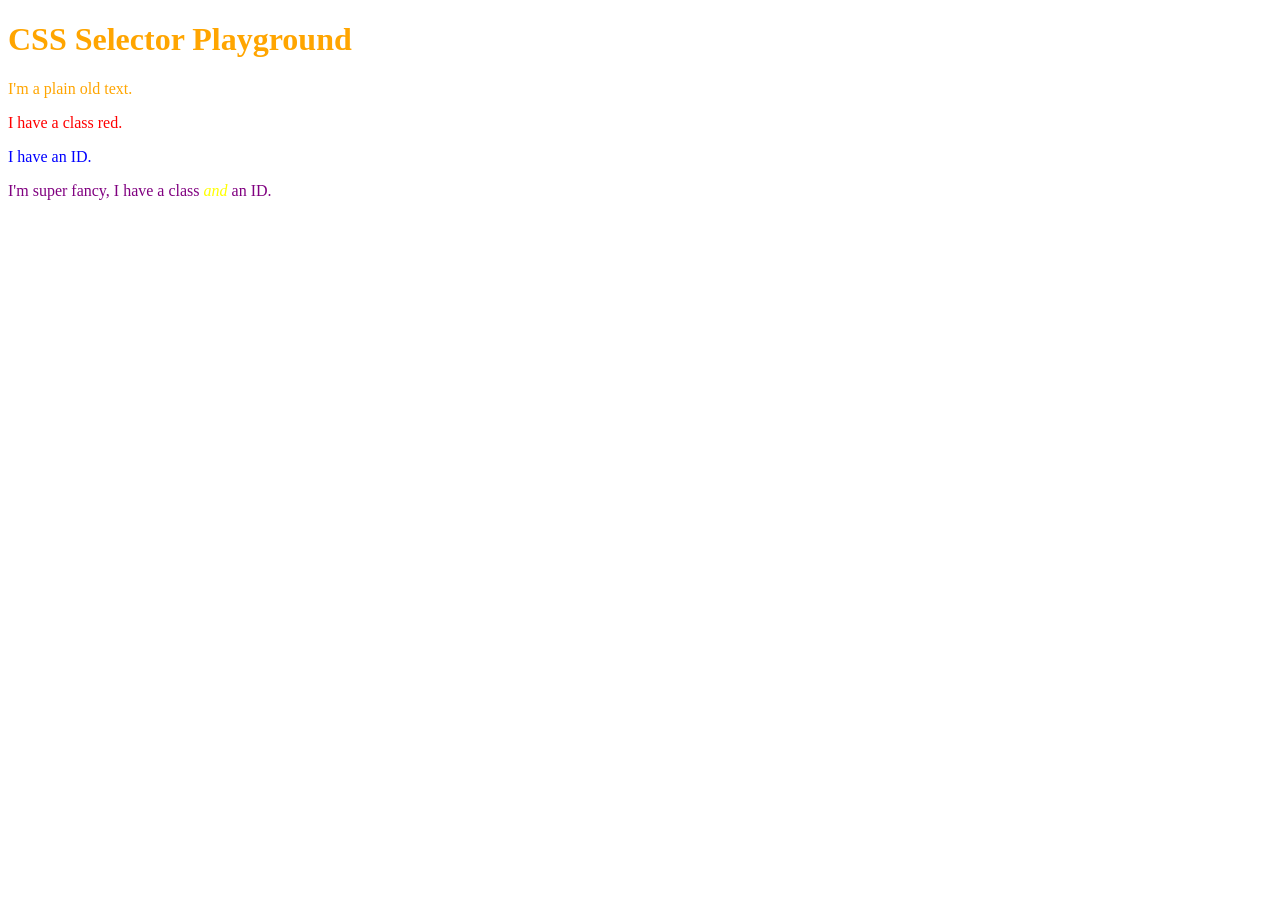
==== section 5/index.html @ 6c4c49c8 "1203.2" ====
<!DOCTYPE html>
<html lang="en">
<head>
    <link rel="stylesheet" href="main.css" />
    <meta charset="UTF-8">
    <meta name="viewport" content="width=device-width, initial-scale=1.0">
    <title>CSS Selectors</title>
</head>
<body>
    <h1>CSS Selector Playground</h1>
    <p>
        I'm a plain old text. 
    </p>
    <p class="red">
        I have a class red. 
    </p>
    <p id = "blue">
        I have an ID. 
    </p>
    <p class="red" id = "purple">
        I'm super fancy, I have a class <em>and</em> an ID. 
    </p>
</body>
</html>
---- section 5/main.css ----
h1, p 
{
    color: orange;
}

.red {
    color: red;
}

#blue {
    color: blue;
}

#purple {
    color: purple;
}
/* IDs always overwrite class */

em {
    color: yellow;
}
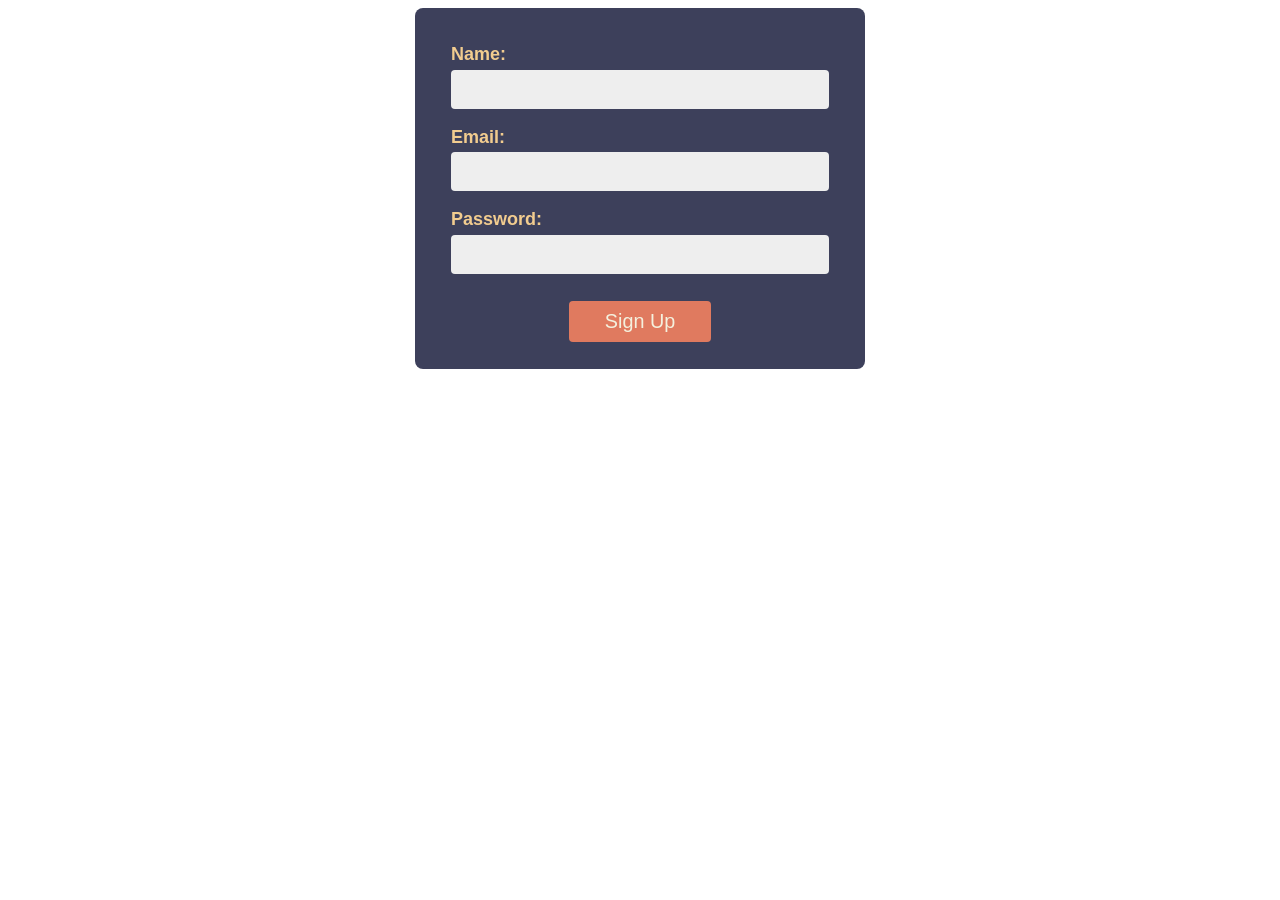
==== commit 77eab1f6: "1303.2" ====
--- a/section 5/index.html
+++ b/section 5/index.html
@@ -1,24 +1,28 @@
 <!DOCTYPE html>
 <html lang="en">
 <head>
-    <link rel="stylesheet" href="main.css" />
     <meta charset="UTF-8">
     <meta name="viewport" content="width=device-width, initial-scale=1.0">
-    <title>CSS Selectors</title>
+    <title>BEM example</title>
+    <link rel="stylesheet" href="style.css" />
 </head>
 <body>
-    <h1>CSS Selector Playground</h1>
-    <p>
-        I'm a plain old text. 
-    </p>
-    <p class="red">
-        I have a class red. 
-    </p>
-    <p id = "blue">
-        I have an ID. 
-    </p>
-    <p class="red" id = "purple">
-        I'm super fancy, I have a class <em>and</em> an ID. 
-    </p>
+    <form class="form" method="POST">
+        <p class="form__group">
+            <label class="form__label" for="name">Name: </label>
+            <input class="input" type="text" name="Name" id="name" />
+
+        </p>
+        <p class="form__group">
+            <label class="form__label" for="email">Email: </label>
+            <input class="input" type="email" name="email" id="email" />
+        </p>
+        <p class="form__group">
+            <label class="form__label" for="password">Password: </label>
+            <input class="input" type="password" name="password" id="password" />
+        </p>
+
+        <button class="button" type="submit">Sign Up</button>
+    </form>
 </body>
 </html>
--- a/section 5/style.css
+++ b/section 5/style.css
@@ -0,0 +1,57 @@
+*, 
+*::before, 
+*::after {
+    box-sizing: inherit;
+}
+
+html {
+    font-size: 18px;
+}
+
+body {
+    box-sizing: border-box;
+    font-family: sans-serif;
+}
+
+.form {
+    width: 25rem;
+    padding: 1rem 2rem; 
+    margin: 0 auto;
+    background: #3d405b;
+    border-radius: 8px;
+    color: #f2cc8f;
+}
+
+.form__group {
+    display: flex;
+    flex-direction: column;
+}
+
+.form__label {
+    margin-bottom: 0.25rem;
+    font-weight: bold;
+}
+
+.input {
+    font-size: inherit;
+    padding: 0.5rem 0.75rem;
+    background: #eee; 
+    border: none; 
+    border-radius: 4px;
+}
+
+.button {
+    display: block;
+    font-size: 1.1rem;
+    padding: 0.5rem 2rem; 
+    margin: 1.5rem auto 0.5rem auto; 
+    color: #f4f1de;
+    background: #e07a5f;
+    border: none;
+    border-radius: 4px;
+    cursor: pointer;
+}
+
+.button:hover {
+    background: #ec8164;
+}
